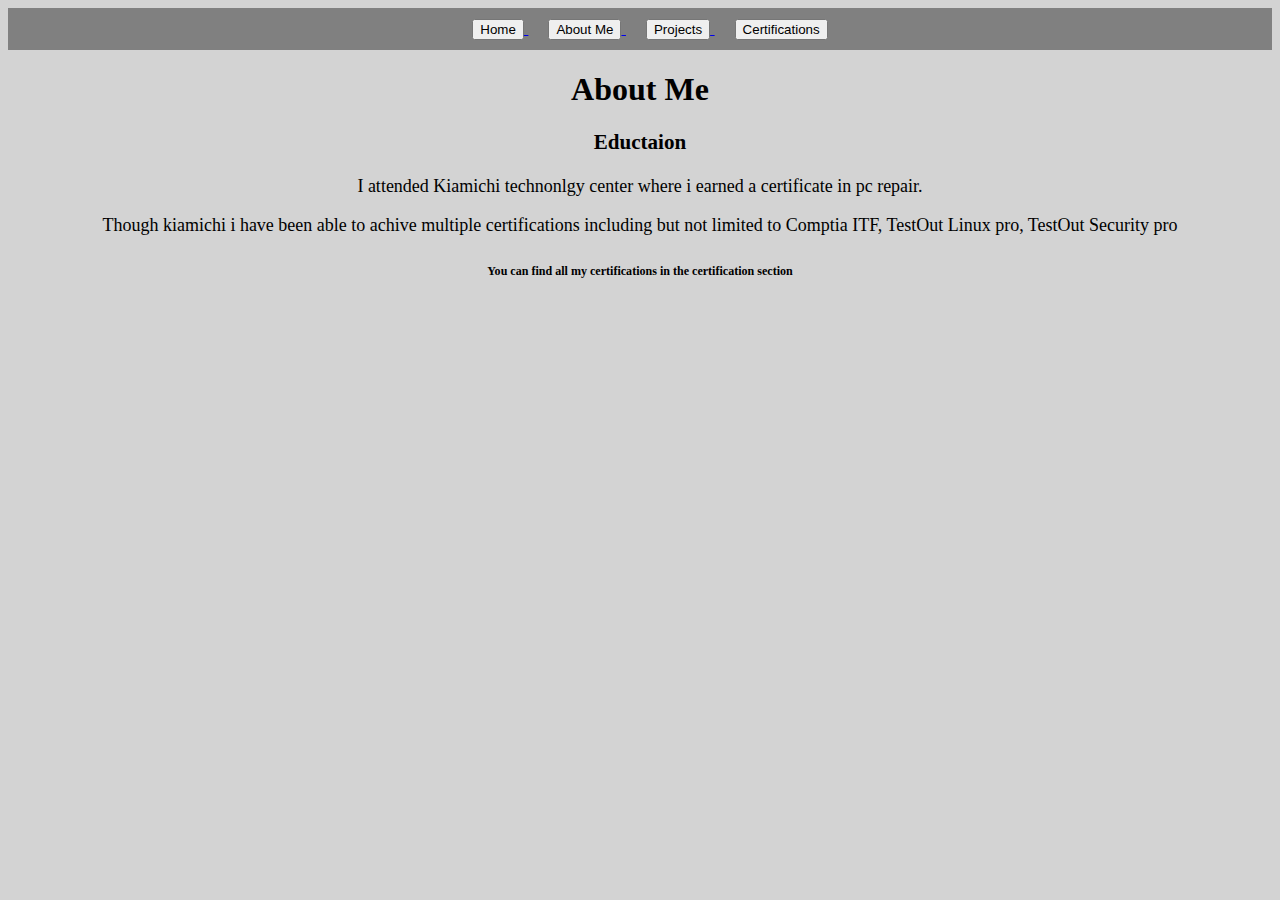
==== about.html @ ee7d688a "Add files via upload" ====
<!DOCTYPE html>

<header>
    <link rel="stylesheet" type="text/css" href="style.css"> 
</header>

<body id="about">
    <div id="Link_tree">

        <a href="home.html" id="link">
            <button class="btn btn-primary btn-lg">Home</button>
        </a>
       <a href="about.html" id="link">
        <button class="btn btn-primary btn-lg">About Me</button>
       </a>
       <a href="project.html" id="link">
        <button class="btn btn-primary btn-lg">Projects</button>
       </a>
       <a href="cert.html" id="link">
        <button class="btn btn-primary btn-lg">Certifications</button>
       </a>
    </div>
    <div id="title">
        <h1>About Me</h1>
    </div>
    <div id="about_body">
        <h3>Eductaion</h3>
        <p>I attended Kiamichi technonlgy center where i earned a certificate in pc repair.</p>
        <p>Though kiamichi i have been able to achive multiple certifications including but not limited to Comptia ITF, TestOut Linux pro, TestOut Security pro</p>
        <h6>You can find all my certifications in the certification section</h6>
    </div>
</body>
---- style.css ----
#Link_tree{
    padding: auto;
    text-align: center;
    background-color: grey;
    margin-top: auto;
    padding-top: 10px;
    padding-bottom: 10px;
}
#link{
    padding-left: 20px;
    padding-top: 30px;
    padding-bottom: 30px;
    font-size: large;
    
}
#title{
    text-align: center;
}
#about{
    background-color: lightgray;
}
#about_body{
    text-align: center;
    font-size: large;
}
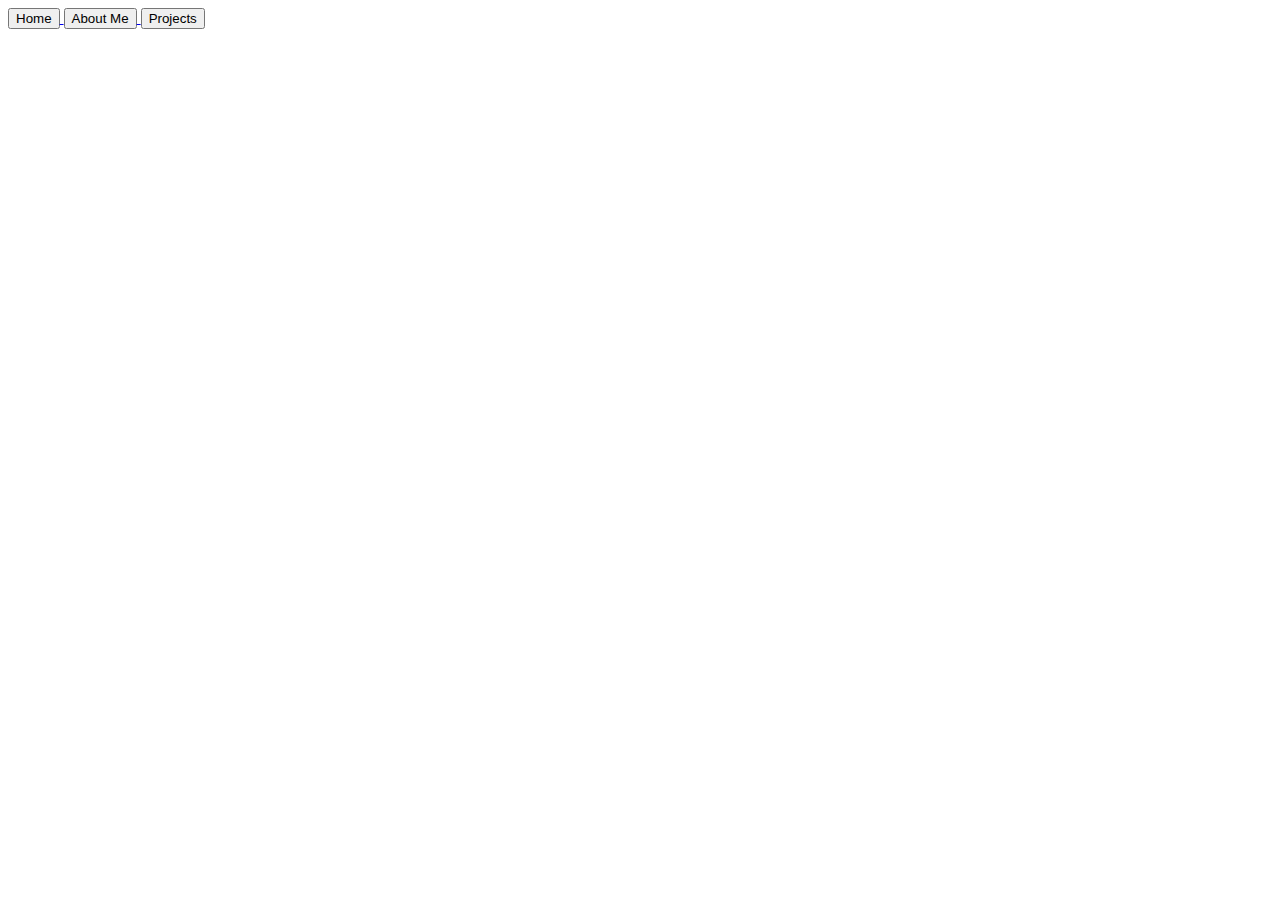
==== commit 90f25be9: "added pages" ====
--- a/about.html
+++ b/about.html
@@ -1,32 +1,21 @@
 <!DOCTYPE html>
 
 <header>
-    <link rel="stylesheet" type="text/css" href="style.css"> 
+
 </header>
 
-<body id="about">
-    <div id="Link_tree">
+<body>
+    <div>
 
-        <a href="home.html" id="link">
-            <button class="btn btn-primary btn-lg">Home</button>
+        <a href="index.html">
+            <button>Home</button>
         </a>
-       <a href="about.html" id="link">
-        <button class="btn btn-primary btn-lg">About Me</button>
-       </a>
-       <a href="project.html" id="link">
-        <button class="btn btn-primary btn-lg">Projects</button>
-       </a>
-       <a href="cert.html" id="link">
-        <button class="btn btn-primary btn-lg">Certifications</button>
-       </a>
-    </div>
-    <div id="title">
-        <h1>About Me</h1>
-    </div>
-    <div id="about_body">
-        <h3>Eductaion</h3>
-        <p>I attended Kiamichi technonlgy center where i earned a certificate in pc repair.</p>
-        <p>Though kiamichi i have been able to achive multiple certifications including but not limited to Comptia ITF, TestOut Linux pro, TestOut Security pro</p>
-        <h6>You can find all my certifications in the certification section</h6>
+        <a href="about.html">
+            <button>About Me</button>
+        </a>
+        <a href="projects.html">
+            <button>Projects</button>
+        </a>
+
     </div>
 </body>